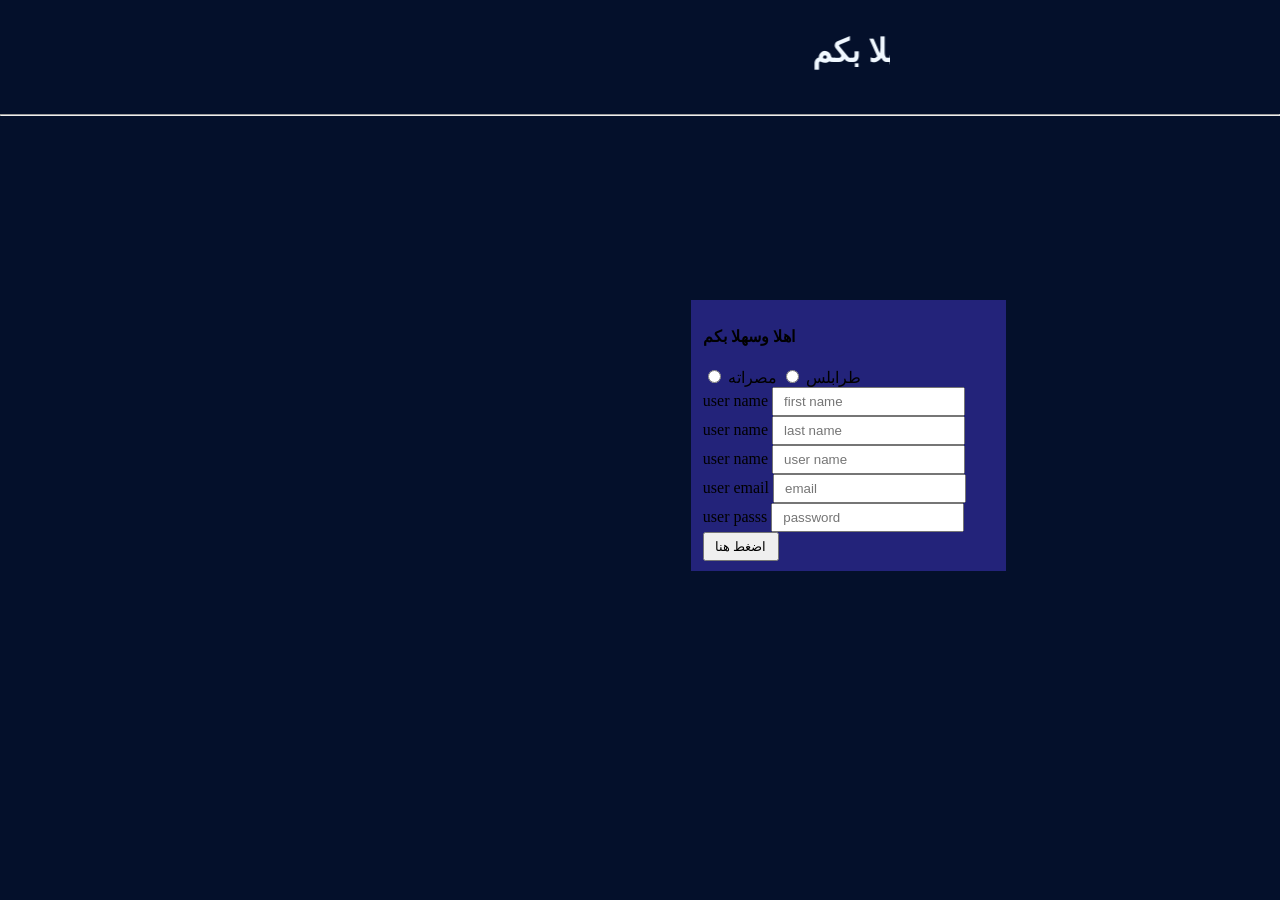
==== about us.html @ 39d0d1c8 "Add files via upload" ====
<!DOCTYPE html>
<html lang="en">
<head>
    <meta charset="UTF-8">
    <link rel="stylesheet" href="style3.css">
  <title>Programmer Emhmmed</title>
</head>
<body>

  <div class="content">
    <fieldset>
   <form >
    <div>
      <h4> اهلا وسهلا بكم </h4>
      <div>
        <input type="radio" >
        <label > طرابلس </label>
        <input type="radio" >
        <label > مصراته </label>
      </div>
      <label for="text">user name</label>
   <input  id="text" type="text" placeholder="first name" ><br>
   <label for="text1">user name</label>
   <input  id="text1" type="text" placeholder="last name" ><br>
   <label for="text2">user name</label>
   <input  id="text2" type="text" placeholder="user name" ><br>
   <label for="email">user email</label>
   <input  id="email" type="email" placeholder="email" ><br>
   <label for="pass">user passs</label>
   <input  id="pass" type="password" placeholder="password" ><br>
   <input type="submit" value="اضغط هنا">

    </div>
   
  </form>
</fieldset>
  </div>
    <img id="picture" width="300px" src="emhemed/algo/img14.png" alt="">
    <img id="picture1" width="300px" src="emhemed/algo/img14.png" alt="">
    <img id="picture2" width="300px" src="emhemed/algo/img14.png" alt="">
    <center>
      <marquee width="500" heigt="500" loop="2" >
        <h1><p>اهلا وسهلا بكم</p></h1>
        </marquee>
    </center>
    <hr>
    
</body>
</html>
---- style3.css ----
body{
    padding: 80%;
    background-color: #04102b;
    margin: 0;
    padding: 0;
    background-size: cover;
}
.content{
  position: absolute;
  top: 300px;
  right: 300px;
}
#picture {
    position: absolute;
    left: 80px ;
    top: 150px;
    z-index: 1;
 }
#picture1 {
        position: absolute;
        left: 150px ;
        top: 200px;
        z-index: 2;
} 
#picture2 {
            position: absolute;
            left: 200px ;
            top: 300px;
            z-index: 3;
}
fieldset{
  background-color: rgb(35, 35, 122);
  width: 100%;
  height: 100%;
  border:none ;
}
fieldset input{
 padding: 5px 10px;
}
p{
  color: aliceblue;
}
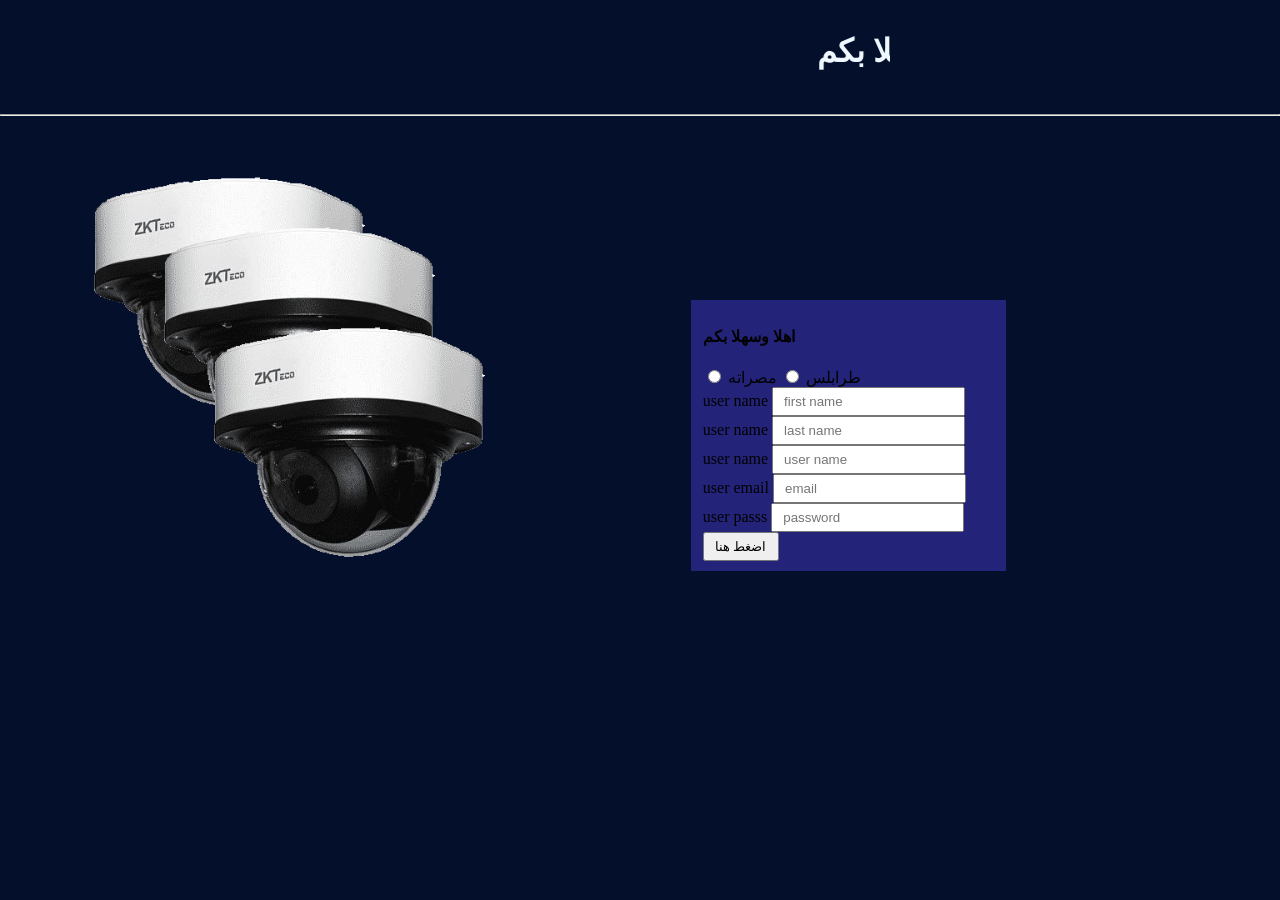
==== commit d6531d1e: "Add project files" ====
--- a/about us.html
+++ b/about us.html
@@ -1,49 +1,49 @@
-<!DOCTYPE html>
-<html lang="en">
-<head>
-    <meta charset="UTF-8">
-    <link rel="stylesheet" href="style3.css">
-  <title>Programmer Emhmmed</title>
-</head>
-<body>
-
-  <div class="content">
-    <fieldset>
-   <form >
-    <div>
-      <h4> اهلا وسهلا بكم </h4>
-      <div>
-        <input type="radio" >
-        <label > طرابلس </label>
-        <input type="radio" >
-        <label > مصراته </label>
-      </div>
-      <label for="text">user name</label>
-   <input  id="text" type="text" placeholder="first name" ><br>
-   <label for="text1">user name</label>
-   <input  id="text1" type="text" placeholder="last name" ><br>
-   <label for="text2">user name</label>
-   <input  id="text2" type="text" placeholder="user name" ><br>
-   <label for="email">user email</label>
-   <input  id="email" type="email" placeholder="email" ><br>
-   <label for="pass">user passs</label>
-   <input  id="pass" type="password" placeholder="password" ><br>
-   <input type="submit" value="اضغط هنا">
-
-    </div>
-   
-  </form>
-</fieldset>
-  </div>
-    <img id="picture" width="300px" src="emhemed/algo/img14.png" alt="">
-    <img id="picture1" width="300px" src="emhemed/algo/img14.png" alt="">
-    <img id="picture2" width="300px" src="emhemed/algo/img14.png" alt="">
-    <center>
-      <marquee width="500" heigt="500" loop="2" >
-        <h1><p>اهلا وسهلا بكم</p></h1>
-        </marquee>
-    </center>
-    <hr>
-    
-</body>
+<!DOCTYPE html>
+<html lang="en">
+<head>
+    <meta charset="UTF-8">
+    <link rel="stylesheet" href="style3.css">
+  <title>Programmer Emhmmed</title>
+</head>
+<body>
+
+  <div class="content">
+    <fieldset>
+   <form >
+    <div>
+      <h4> اهلا وسهلا بكم </h4>
+      <div>
+        <input type="radio" >
+        <label > طرابلس </label>
+        <input type="radio" >
+        <label > مصراته </label>
+      </div>
+      <label for="text">user name</label>
+   <input  id="text" type="text" placeholder="first name" ><br>
+   <label for="text1">user name</label>
+   <input  id="text1" type="text" placeholder="last name" ><br>
+   <label for="text2">user name</label>
+   <input  id="text2" type="text" placeholder="user name" ><br>
+   <label for="email">user email</label>
+   <input  id="email" type="email" placeholder="email" ><br>
+   <label for="pass">user passs</label>
+   <input  id="pass" type="password" placeholder="password" ><br>
+   <input type="submit" value="اضغط هنا">
+
+    </div>
+   
+  </form>
+</fieldset>
+  </div>
+    <img id="picture" width="300px" src="emhemed/algo/img14.png" alt="">
+    <img id="picture1" width="300px" src="emhemed/algo/img14.png" alt="">
+    <img id="picture2" width="300px" src="emhemed/algo/img14.png" alt="">
+    <center>
+      <marquee width="500" heigt="500" loop="2" >
+        <h1><p>اهلا وسهلا بكم</p></h1>
+        </marquee>
+    </center>
+    <hr>
+    
+</body>
 </html>
--- a/style3.css
+++ b/style3.css
@@ -1,42 +1,42 @@
-body{
-    padding: 80%;
-    background-color: #04102b;
-    margin: 0;
-    padding: 0;
-    background-size: cover;
-}
-.content{
-  position: absolute;
-  top: 300px;
-  right: 300px;
-}
-#picture {
-    position: absolute;
-    left: 80px ;
-    top: 150px;
-    z-index: 1;
- }
-#picture1 {
-        position: absolute;
-        left: 150px ;
-        top: 200px;
-        z-index: 2;
-} 
-#picture2 {
-            position: absolute;
-            left: 200px ;
-            top: 300px;
-            z-index: 3;
-}
-fieldset{
-  background-color: rgb(35, 35, 122);
-  width: 100%;
-  height: 100%;
-  border:none ;
-}
-fieldset input{
- padding: 5px 10px;
-}
-p{
-  color: aliceblue;
+body{
+    padding: 80%;
+    background-color: #04102b;
+    margin: 0;
+    padding: 0;
+    background-size: cover;
+}
+.content{
+  position: absolute;
+  top: 300px;
+  right: 300px;
+}
+#picture {
+    position: absolute;
+    left: 80px ;
+    top: 150px;
+    z-index: 1;
+ }
+#picture1 {
+        position: absolute;
+        left: 150px ;
+        top: 200px;
+        z-index: 2;
+} 
+#picture2 {
+            position: absolute;
+            left: 200px ;
+            top: 300px;
+            z-index: 3;
+}
+fieldset{
+  background-color: rgb(35, 35, 122);
+  width: 100%;
+  height: 100%;
+  border:none ;
+}
+fieldset input{
+ padding: 5px 10px;
+}
+p{
+  color: aliceblue;
 }
